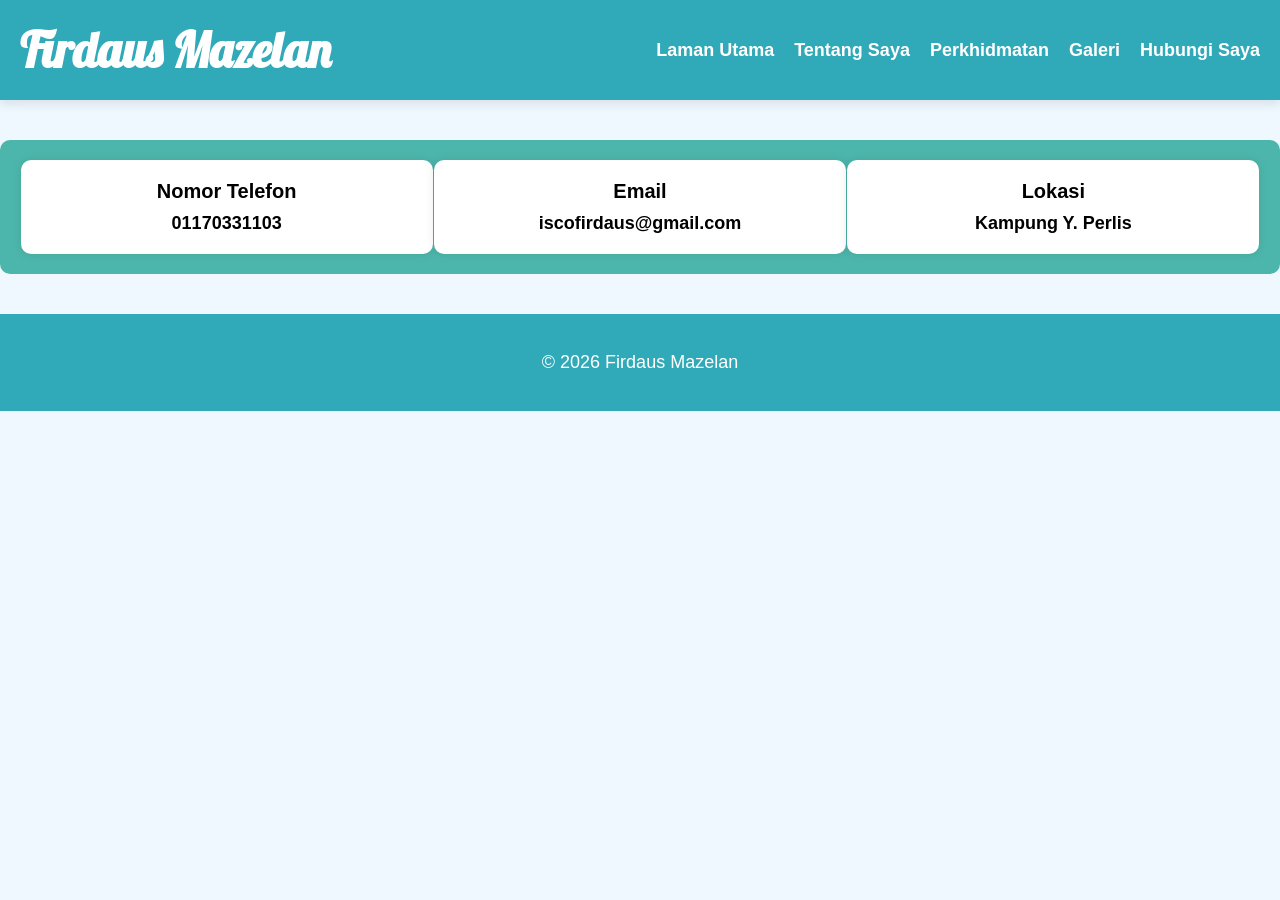
==== HUBUNGI SAYA.html @ c48396c0 "Add files via upload" ====
<!DOCTYPE html>
<html lang="ms">
<head>
  <meta charset="UTF-8">
  <meta name="viewport" content="width=device-width, initial-scale=1.0">
  <title>Hubungi Saya</title>
  <!-- Link to Google Fonts -->
  <link href="https://fonts.googleapis.com/css2?family=Lobster&display=swap" rel="stylesheet">
  <link rel="stylesheet" href="WEBSITE.css">
</head>
<body>
  <header>
    <div class="header-container">
      <h1>Firdaus Mazelan</h1>
      <nav>
        <ul>
          <li><a href="#">Laman Utama</a></li>
          <li><a href="#">Tentang Saya</a></li>
          <li><a href="#">Perkhidmatan</a></li>
          <li><a href="#">Galeri</a></li>
          <li><a href="#">Hubungi Saya</a></li>
        </ul>
      </nav>
    </div>
  </header>

  <section class="contact-info">
    <div class="contact-item">
      <h3>Nomor Telefon</h3>
      <p>01170331103</p>
    </div>
    <div class="contact-item">
      <h3>Email</h3>
      <p>iscofirdaus@gmail.com</p>
    </div>
    <div class="contact-item">
      <h3>Lokasi</h3>
      <p>Kampung Y. Perlis</p>
    </div>
  </section>

  <footer>
    <p>&copy; 2026 Firdaus Mazelan</p>
  </footer>
</body>
</html>
---- WEBSITE.css ----
/* General styling */
body {
  margin: 0;
  padding: 0;
  font-family: 'Open Sans', sans-serif;
  color: black; /* Set default text color to black */
  background-color: #f0f8ff;
  text-align: center;
}

/* Header styling */
header {
  background-color: rgba(0, 151, 167, 0.8); /* Semi-transparent header */
  color: white;
  padding: 20px 0;
  box-shadow: 0px 4px 10px rgba(0, 0, 0, 0.1); /* Added shadow for header */
}

.header-container {
  display: flex;
  justify-content: space-between; /* Pushes content to opposite sides */
  align-items: center;
  padding: 0 20px;
}

header h1 {
  margin: 0;
  font-size: 48px;  /* Increased font size of "Firdaus Mazelan" */
  font-weight: bold;
  text-align: left;
  font-family: 'Lobster', cursive; /* Cursive font for name */
}

nav {
  display: flex;
}

nav ul {
  list-style: none;
  margin: 0;
  padding: 0;
  display: flex;
}

nav ul li {
  margin-left: 20px;
}

nav a {
  color: white;
  text-decoration: none;
  font-weight: bold;
  font-size: 18px;
}

nav a:hover {
  color: #00bcd4; /* Hover effect */
}

/* Back to Top Button */
.back-to-top {
  background-color: #00bcd4;
  color: white;
  border: none;
  padding: 10px 20px;
  font-size: 18px;
  cursor: pointer;
  border-radius: 5px;
  display: inline-block;
  margin-left: 20px;
}

.back-to-top:hover {
  background-color: #0097a7;
}

/* Section styling for services */
.services {
  display: flex;
  justify-content: space-around;
  padding: 40px 20px;
  background-color: #e0f7fa;
}

.service-item {
  text-align: center;
  background-color: white;
  padding: 20px;
  margin: 10px;
  border-radius: 8px;
  width: 250px;
}

.service-item h2 {
  margin: 10px 0;
}

.service-btn {
  background-color: #00bcd4;
  color: white;
  border: none;
  padding: 10px;
  font-size: 16px;
  cursor: pointer;
  border-radius: 5px;
}

.service-btn:hover {
  background-color: #0097a7;
}

/* Gallery Section for Images */
.gallery {
  padding: 40px 0;
  background-color: #e0f7fa;
}

.image-container {
  display: flex;
  justify-content: space-around; /* Space images evenly */
  flex-wrap: wrap; /* Allow images to wrap to new lines */
}

.image-container img {
  width: 300px;
  height: 200px;
  object-fit: cover; /* Ensures images are not distorted */
  margin-bottom: 20px;
  border-radius: 8px;
}

/* Contact section styling */
.contact-info {
  display: flex;
  justify-content: space-around;
  margin: 40px 0;  /* Increased margin for better spacing */
  background-color: #4db6ac; /* Same background as in the image */
  padding: 20px;
  border-radius: 10px;
}

.contact-item {
  background-color: white;
  border-radius: 10px;
  padding: 20px;
  width: 30%;
  box-shadow: 0px 0px 10px rgba(0, 0, 0, 0.1);
}

.contact-item h3 {
  margin: 0 0 10px 0;
  font-size: 20px;  /* Increase font size for the contact title */
}

.contact-item p {
  margin: 0;
  font-size: 18px;
  font-weight: bold;
}

/* Footer styling */
footer {
  background-color: rgba(0, 151, 167, 0.8); /* Semi-transparent footer */
  color: white;
  text-align: center;
  padding: 20px 0;
  font-size: 18px;
}

/* Section styling for Tentang Saya */
.tentang-saya {
  display: flex;
  justify-content: space-around;
  margin: 40px auto;
  background-color: #4db6ac; /* Matching background color */
  padding: 30px;
  border-radius: 10px;
  max-width: 1200px;
}

.gambar {
  margin-right: 30px; /* Space between image and text */
}

.gambar img {
  width: 300px;
  height: auto;
  border-radius: 10px;
}

.teks {
  max-width: 600px;
  text-align: left;
  font-size: 18px;
  line-height: 1.8;  /* Increased line height for better readability */
  color: black; /* Set text color to black for better visibility */
}

.teks p {
  margin-bottom: 20px; /* Added margin between paragraphs for better spacing */
}

/* Main section styling */
.main-section {
  background-image: url('https://i.imgur.com/QwTvsvo.jpg'); /* Set background image from Imgur */
  background-size: cover;
  background-position: center;
  height: 100vh; /* Full viewport height */
  display: flex;
  justify-content: center;
  align-items: center;
  position: relative;
}

/* Content overlay styling */
.content-overlay {
  text-align: center;
  position: absolute;
}

.name {
  font-size: 70px; /* Larger font for name */
  font-family: 'Lobster', cursive; /* Cursive font for name */
  margin: 0;
}

.location {
  font-size: 24px;
  margin-top: 10px;
  font-family: 'Open Sans', sans-serif; /* Use a clean font for location */
  color: black; /* Ensure location text is also black */
}

/* Service section styling */
.services {
  display: flex;
  justify-content: space-around;
  margin: 40px 0;  /* Increased margin for better spacing */
}

.service-item {
  background-color: white;
  border-radius: 10px;
  padding: 30px;
  text-align: center;
  width: 30%;
  box-shadow: 0px 0px 10px rgba(0, 0, 0, 0.1);
}

.service-item h2 {
  margin: 0 0 15px 0;
  font-size: 24px;  /* Increase font size for service titles */
}

.service-item p {
  margin: 0;
  font-weight: bold;
  font-size: 20px;  /* Increase font size for the price */
}

/* Button styling */
.service-btn {
  background-color: #00bcd4;
  color: white;
  border: none;
  padding: 15px 30px;  /* Increase button padding */
  border-radius: 5px;
  cursor: pointer;
  margin-top: 15px;
  font-size: 18px;  /* Increase button font size */
}

.service-btn:hover {
  background-color: #00838f;
}
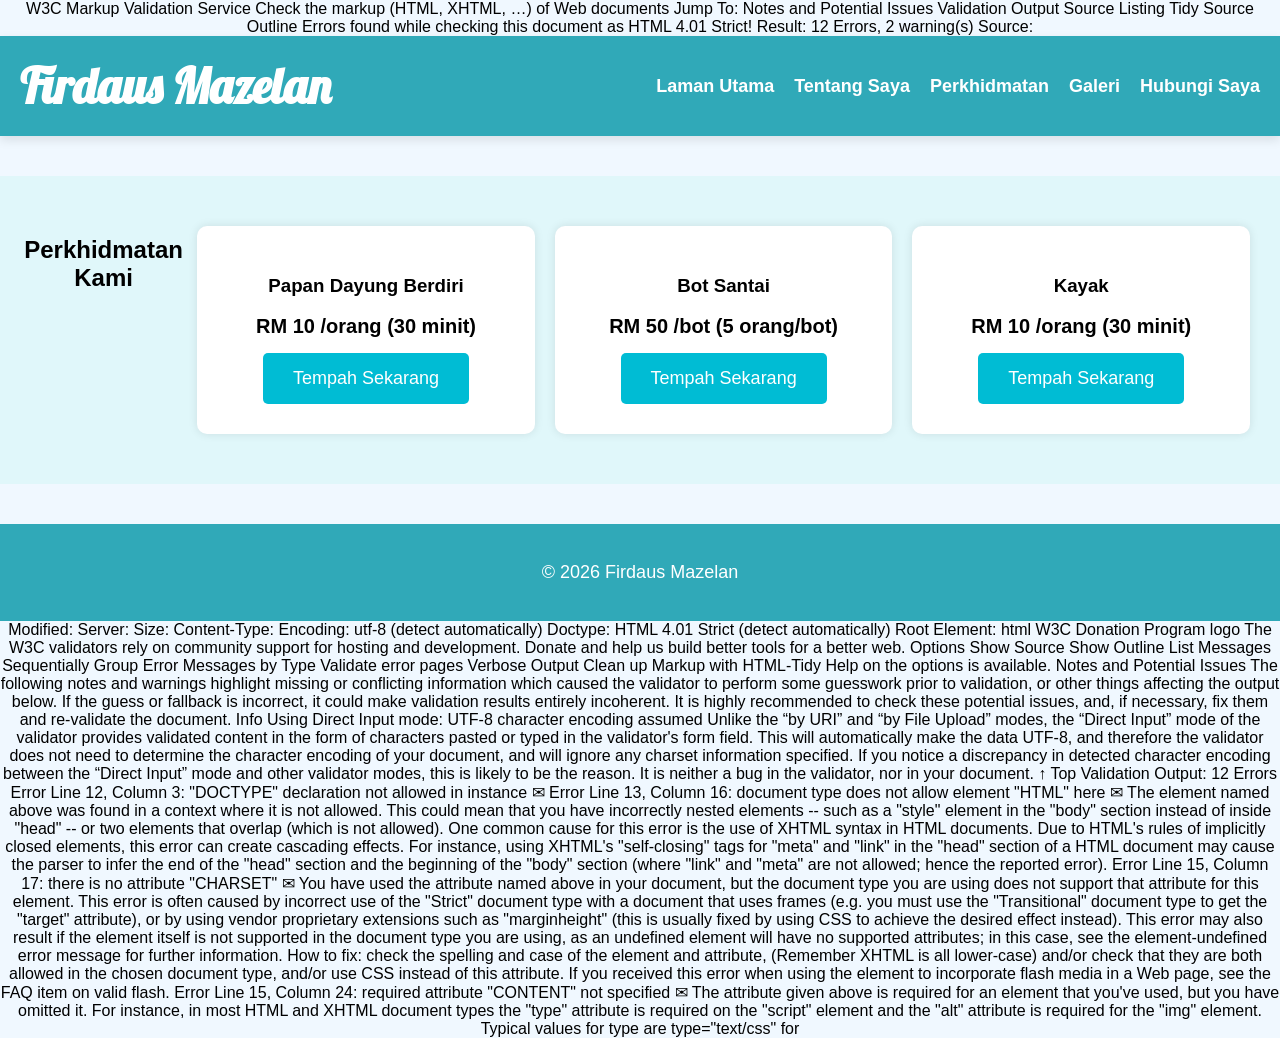
==== commit 612b87b3: "Update HUBUNGI SAYA.html" ====
--- a/HUBUNGI SAYA.html
+++ b/HUBUNGI SAYA.html
@@ -1,14 +1,34 @@
+W3C Markup Validation Service
+Check the markup (HTML, XHTML, …) of Web documents
+
+Jump To: Notes and Potential Issues Validation Output Source Listing Tidy Source Outline
+Errors found while checking this document as HTML 4.01 Strict!
+Result:	12 Errors, 2 warning(s)
+Source:	
+<!DOCTYPE html PUBLIC "-//W3C//DTD HTML 4.01//EN"
+   "http://www.w3.org/TR/html4/strict.dtd">
+<html>
+<head>
+   <title>I AM YOUR DOCUMENT TITLE REPLACE ME</title>
+   <meta http-equiv="Content-Type" content="text/html; charset=UTF-8">
+   <meta http-equiv="Content-Style-Type" content="text/css">
+</head>
+<body>
+   <div>
+     
 <!DOCTYPE html>
 <html lang="ms">
 <head>
   <meta charset="UTF-8">
   <meta name="viewport" content="width=device-width, initial-scale=1.0">
-  <title>Hubungi Saya</title>
+  <title>Perkhidmatan</title>
   <!-- Link to Google Fonts -->
   <link href="https://fonts.googleapis.com/css2?family=Lobster&display=swap" rel="stylesheet">
   <link rel="stylesheet" href="WEBSITE.css">
 </head>
 <body>
+
+  <!-- Header Section -->
   <header>
     <div class="header-container">
       <h1>Firdaus Mazelan</h1>
@@ -24,23 +44,316 @@
     </div>
   </header>
 
-  <section class="contact-info">
-    <div class="contact-item">
-      <h3>Nomor Telefon</h3>
-      <p>01170331103</p>
+  <!-- Main Section for Services -->
+  <section class="services">
+    <h2>Perkhidmatan Kami</h2> <!-- Added a main heading to structure the page properly -->
+    
+    <div class="service-item">
+      <h3>Papan Dayung Berdiri</h3> <!-- This is now an h3, correctly structured under h2 -->
+      <p>RM 10 /orang (30 minit)</p>
+      <button class="service-btn">Tempah Sekarang</button>
     </div>
-    <div class="contact-item">
-      <h3>Email</h3>
-      <p>iscofirdaus@gmail.com</p>
+    
+    <div class="service-item">
+      <h3>Bot Santai</h3> <!-- This is now an h3 -->
+      <p>RM 50 /bot (5 orang/bot)</p>
+      <button class="service-btn">Tempah Sekarang</button>
     </div>
-    <div class="contact-item">
-      <h3>Lokasi</h3>
-      <p>Kampung Y. Perlis</p>
+    
+    <div class="service-item">
+      <h3>Kayak</h3> <!-- This is now an h3 -->
+      <p>RM 10 /orang (30 minit)</p>
+      <button class="service-btn">Tempah Sekarang</button>
     </div>
   </section>
 
+  <!-- Footer Section -->
   <footer>
     <p>&copy; 2026 Firdaus Mazelan</p>
   </footer>
-</body>
-</html>+
+</body>
+</html>
+
+     
+   </div>
+</body>
+</html>
+
+Modified:	
+Server:	
+Size:	
+Content-Type:	
+Encoding:	utf-8	
+(detect automatically)
+Doctype:	HTML 4.01 Strict	
+(detect automatically)
+Root Element:	html
+W3C Donation Program logo	The W3C validators rely on community support for hosting and development.
+
+Donate and help us build better tools for a better web.
+Options
+Show Source	Show Outline	List Messages Sequentially Group Error Messages by Type
+Validate error pages	Verbose Output	Clean up Markup with HTML-Tidy
+Help on the options is available.
+Notes and Potential Issues
+The following notes and warnings highlight missing or conflicting information which caused the validator to perform some guesswork prior to validation, or other things affecting the output below. If the guess or fallback is incorrect, it could make validation results entirely incoherent. It is highly recommended to check these potential issues, and, if necessary, fix them and re-validate the document.
+
+Info Using Direct Input mode: UTF-8 character encoding assumed
+
+Unlike the “by URI” and “by File Upload” modes, the “Direct Input” mode of the validator provides validated content in the form of characters pasted or typed in the validator's form field. This will automatically make the data UTF-8, and therefore the validator does not need to determine the character encoding of your document, and will ignore any charset information specified.
+
+If you notice a discrepancy in detected character encoding between the “Direct Input” mode and other validator modes, this is likely to be the reason. It is neither a bug in the validator, nor in your document.
+
+↑ Top
+
+Validation Output: 12 Errors
+Error Line 12, Column 3: "DOCTYPE" declaration not allowed in instance
+<!DOCTYPE html>
+✉
+Error Line 13, Column 16: document type does not allow element "HTML" here
+<html lang="ms">
+✉
+The element named above was found in a context where it is not allowed. This could mean that you have incorrectly nested elements -- such as a "style" element in the "body" section instead of inside "head" -- or two elements that overlap (which is not allowed).
+
+One common cause for this error is the use of XHTML syntax in HTML documents. Due to HTML's rules of implicitly closed elements, this error can create cascading effects. For instance, using XHTML's "self-closing" tags for "meta" and "link" in the "head" section of a HTML document may cause the parser to infer the end of the "head" section and the beginning of the "body" section (where "link" and "meta" are not allowed; hence the reported error).
+
+Error Line 15, Column 17: there is no attribute "CHARSET"
+  <meta charset="UTF-8">
+✉
+You have used the attribute named above in your document, but the document type you are using does not support that attribute for this element. This error is often caused by incorrect use of the "Strict" document type with a document that uses frames (e.g. you must use the "Transitional" document type to get the "target" attribute), or by using vendor proprietary extensions such as "marginheight" (this is usually fixed by using CSS to achieve the desired effect instead).
+
+This error may also result if the element itself is not supported in the document type you are using, as an undefined element will have no supported attributes; in this case, see the element-undefined error message for further information.
+
+How to fix: check the spelling and case of the element and attribute, (Remember XHTML is all lower-case) and/or check that they are both allowed in the chosen document type, and/or use CSS instead of this attribute. If you received this error when using the <embed> element to incorporate flash media in a Web page, see the FAQ item on valid flash.
+
+Error Line 15, Column 24: required attribute "CONTENT" not specified
+  <meta charset="UTF-8">
+✉
+The attribute given above is required for an element that you've used, but you have omitted it. For instance, in most HTML and XHTML document types the "type" attribute is required on the "script" element and the "alt" attribute is required for the "img" element.
+
+Typical values for type are type="text/css" for <style> and type="text/javascript" for <script>.
+
+Warning Line 19, Column 64: cannot generate system identifier for general entity "display"
+…ttps://fonts.googleapis.com/css2?family=Lobster&display=swap" rel="stylesheet">
+✉
+An entity reference was found in the document, but there is no reference by that name defined. Often this is caused by misspelling the reference name, unencoded ampersands, or by leaving off the trailing semicolon (;). The most common cause of this error is unencoded ampersands in URLs as described by the WDG in "Ampersands in URLs".
+
+Entity references start with an ampersand (&) and end with a semicolon (;). If you want to use a literal ampersand in your document you must encode it as "&amp;" (even inside URLs!). Be careful to end entity references with a semicolon or your entity reference may get interpreted in connection with the following text. Also keep in mind that named entity references are case-sensitive; &Aelig; and &aelig; are different characters.
+
+If this error appears in some markup generated by PHP's session handling code, this article has explanations and solutions to your problem.
+
+Note that in most documents, errors related to entity references will trigger up to 5 separate messages from the Validator. Usually these will all disappear when the original problem is fixed.
+
+Error Line 19, Column 64: general entity "display" not defined and no default entity
+…ttps://fonts.googleapis.com/css2?family=Lobster&display=swap" rel="stylesheet">
+✉
+This is usually a cascading error caused by a an undefined entity reference or use of an unencoded ampersand (&) in an URL or body text. See the previous message for further details.
+
+Error Line 19, Column 71: reference to entity "display" for which no system identifier could be generated
+…ttps://fonts.googleapis.com/css2?family=Lobster&display=swap" rel="stylesheet">
+✉
+This is usually a cascading error caused by a an undefined entity reference or use of an unencoded ampersand (&) in an URL or body text. See the previous message for further details.
+
+Info Line 19, Column 63: entity was defined here
+…ttps://fonts.googleapis.com/css2?family=Lobster&display=swap" rel="stylesheet">
+Error Line 25, Column 10: element "HEADER" undefined
+  <header>
+✉
+You have used the element named above in your document, but the document type you are using does not define an element of that name. This error is often caused by:
+
+incorrect use of the "Strict" document type with a document that uses frames (e.g. you must use the "Frameset" document type to get the "<frameset>" element),
+by using vendor proprietary extensions such as "<spacer>" or "<marquee>" (this is usually fixed by using CSS to achieve the desired effect instead).
+by using upper-case tags in XHTML (in XHTML attributes and elements must be all lower-case).
+Error Line 28, Column 11: element "NAV" undefined
+      <nav>
+✉
+You have used the element named above in your document, but the document type you are using does not define an element of that name. This error is often caused by:
+
+incorrect use of the "Strict" document type with a document that uses frames (e.g. you must use the "Frameset" document type to get the "<frameset>" element),
+by using vendor proprietary extensions such as "<spacer>" or "<marquee>" (this is usually fixed by using CSS to achieve the desired effect instead).
+by using upper-case tags in XHTML (in XHTML attributes and elements must be all lower-case).
+Error Line 41, Column 18: there is no attribute "CLASS"
+  <section class="services">
+✉
+You have used the attribute named above in your document, but the document type you are using does not support that attribute for this element. This error is often caused by incorrect use of the "Strict" document type with a document that uses frames (e.g. you must use the "Transitional" document type to get the "target" attribute), or by using vendor proprietary extensions such as "marginheight" (this is usually fixed by using CSS to achieve the desired effect instead).
+
+This error may also result if the element itself is not supported in the document type you are using, as an undefined element will have no supported attributes; in this case, see the element-undefined error message for further information.
+
+How to fix: check the spelling and case of the element and attribute, (Remember XHTML is all lower-case) and/or check that they are both allowed in the chosen document type, and/or use CSS instead of this attribute. If you received this error when using the <embed> element to incorporate flash media in a Web page, see the FAQ item on valid flash.
+
+Error Line 41, Column 28: element "SECTION" undefined
+  <section class="services">
+✉
+You have used the element named above in your document, but the document type you are using does not define an element of that name. This error is often caused by:
+
+incorrect use of the "Strict" document type with a document that uses frames (e.g. you must use the "Frameset" document type to get the "<frameset>" element),
+by using vendor proprietary extensions such as "<spacer>" or "<marquee>" (this is usually fixed by using CSS to achieve the desired effect instead).
+by using upper-case tags in XHTML (in XHTML attributes and elements must be all lower-case).
+Error Line 64, Column 10: element "FOOTER" undefined
+  <footer>
+✉
+You have used the element named above in your document, but the document type you are using does not define an element of that name. This error is often caused by:
+
+incorrect use of the "Strict" document type with a document that uses frames (e.g. you must use the "Frameset" document type to get the "<frameset>" element),
+by using vendor proprietary extensions such as "<spacer>" or "<marquee>" (this is usually fixed by using CSS to achieve the desired effect instead).
+by using upper-case tags in XHTML (in XHTML attributes and elements must be all lower-case).
+Error Line 68, Column 7: end tag for "BODY" which is not finished
+</body>
+✉
+Most likely, you nested tags and closed them in the wrong order. For example <p><em>...</p> is not acceptable, as <em> must be closed before <p>. Acceptable nesting is: <p><em>...</em></p>
+
+Another possibility is that you used an element which requires a child element that you did not include. Hence the parent element is "not finished", not complete. For instance, in HTML the <head> element must contain a <title> child element, lists require appropriate list items (<ul> and <ol> require <li>; <dl> requires <dt> and <dd>), and so on.
+
+↑ Top
+
+Source Listing
+Below is the source input I used for this validation:
+
+<!DOCTYPE html PUBLIC "-//W3C//DTD HTML 4.01//EN"
+"http://www.w3.org/TR/html4/strict.dtd">
+<html>
+<head>
+<title>I AM YOUR DOCUMENT TITLE REPLACE ME</title>
+<meta http-equiv="Content-Type" content="text/html; charset=UTF-8">
+<meta http-equiv="Content-Style-Type" content="text/css">
+</head>
+<body>
+<div>
+<!DOCTYPE html>
+<html lang="ms">
+<head>
+<meta charset="UTF-8">
+<meta name="viewport" content="width=device-width, initial-scale=1.0">
+<title>Perkhidmatan</title>
+<!-- Link to Google Fonts -->
+<link href="https://fonts.googleapis.com/css2?family=Lobster&display=swap" rel="stylesheet">
+<link rel="stylesheet" href="WEBSITE.css">
+</head>
+<body>
+<!-- Header Section -->
+<header>
+<div class="header-container">
+<h1>Firdaus Mazelan</h1>
+<nav>
+<ul>
+<li><a href="#">Laman Utama</a></li>
+<li><a href="#">Tentang Saya</a></li>
+<li><a href="#">Perkhidmatan</a></li>
+<li><a href="#">Galeri</a></li>
+<li><a href="#">Hubungi Saya</a></li>
+</ul>
+</nav>
+</div>
+</header>
+<!-- Main Section for Services -->
+<section class="services">
+<h2>Perkhidmatan Kami</h2> <!-- Added a main heading to structure the page properly -->
+<div class="service-item">
+<h3>Papan Dayung Berdiri</h3> <!-- This is now an h3, correctly structured under h2 -->
+<p>RM 10 /orang (30 minit)</p>
+<button class="service-btn">Tempah Sekarang</button>
+</div>
+<div class="service-item">
+<h3>Bot Santai</h3> <!-- This is now an h3 -->
+<p>RM 50 /bot (5 orang/bot)</p>
+<button class="service-btn">Tempah Sekarang</button>
+</div>
+<div class="service-item">
+<h3>Kayak</h3> <!-- This is now an h3 -->
+<p>RM 10 /orang (30 minit)</p>
+<button class="service-btn">Tempah Sekarang</button>
+</div>
+</section>
+<!-- Footer Section -->
+<footer>
+<p>&copy; 2026 Firdaus Mazelan</p>
+</footer>
+</body>
+</html>
+</div>
+</body>
+</html>
+↑ Top
+
+Cleaned-up Source Listing with "HTML-Tidy"
+Below is the cleaned up markup for your document, as processed through HTML-Tidy.
+
+HTML-Tidy is a third-party software not developed at W3C, and its output is provided without any guarantee.
+
+<!DOCTYPE html PUBLIC "-//W3C//DTD HTML 4.01//EN"
+"http://www.w3.org/TR/html4/strict.dtd">
+<html>
+<head>
+<meta name="generator" content="HTML Tidy for HTML5 for Linux version 5.6.0">
+<title>I AM YOUR DOCUMENT TITLE REPLACE ME</title>
+<meta http-equiv="Content-Type" content="text/html; charset=utf-8">
+<meta http-equiv="Content-Style-Type" content="text/css">
+<title>Perkhidmatan</title>
+</head>
+<body>
+<div>
+<meta charset="UTF-8">
+<meta name="viewport" content="width=device-width, initial-scale=1.0"><!-- Link to Google Fonts -->
+<link href="https://fonts.googleapis.com/css2?family=Lobster&amp;display=swap" rel="stylesheet">
+<link rel="stylesheet" href="WEBSITE.css"><!-- Header Section -->
+<header>
+<div class="header-container">
+<h1>Firdaus Mazelan</h1>
+<nav>
+<ul>
+<li><a href="#">Laman Utama</a></li>
+<li><a href="#">Tentang Saya</a></li>
+<li><a href="#">Perkhidmatan</a></li>
+<li><a href="#">Galeri</a></li>
+<li><a href="#">Hubungi Saya</a></li>
+</ul>
+</nav>
+</div>
+</header>
+<!-- Main Section for Services -->
+<section class="services">
+<h2>Perkhidmatan Kami</h2>
+<!-- Added a main heading to structure the page properly -->
+<div class="service-item">
+<h3>Papan Dayung Berdiri</h3>
+<!-- This is now an h3, correctly structured under h2 -->
+<p>RM 10 /orang (30 minit)</p>
+<button class="service-btn">Tempah Sekarang</button></div>
+<div class="service-item">
+<h3>Bot Santai</h3>
+<!-- This is now an h3 -->
+<p>RM 50 /bot (5 orang/bot)</p>
+<button class="service-btn">Tempah Sekarang</button></div>
+<div class="service-item">
+<h3>Kayak</h3>
+<!-- This is now an h3 -->
+<p>RM 10 /orang (30 minit)</p>
+<button class="service-btn">Tempah Sekarang</button></div>
+</section>
+<!-- Footer Section -->
+<footer>
+<p>� 2026 Firdaus Mazelan</p>
+</footer>
+</div>
+</body>
+</html>
+↑ Top
+
+Document Outline
+Below is an outline for this document, automatically generated from the heading tags (<h1> through <h6>.)
+
+    [H1] Firdaus Mazelan
+        [H2] Perkhidmatan Kami
+            [H3] Papan Dayung Berdiri
+            [H3] Bot Santai
+            [H3] Kayak
+If this does not look like a real outline, it is likely that the heading tags are not being used properly. (Headings should reflect the logical structure of the document; they should not be used simply to add emphasis, or to change the font size.)
+
+If you want to examine the semantic structure of your documents, beyond the outline, try the Semantic data extractor.
+
+↑ Top
+
+Home About... News Docs Help & FAQ Feedback Contribute
+W3COpen-SourceI heart Validator logo
+Copyright © 2024 World Wide Web Consortium. W3C® liability, trademark and permissive license rules apply.
